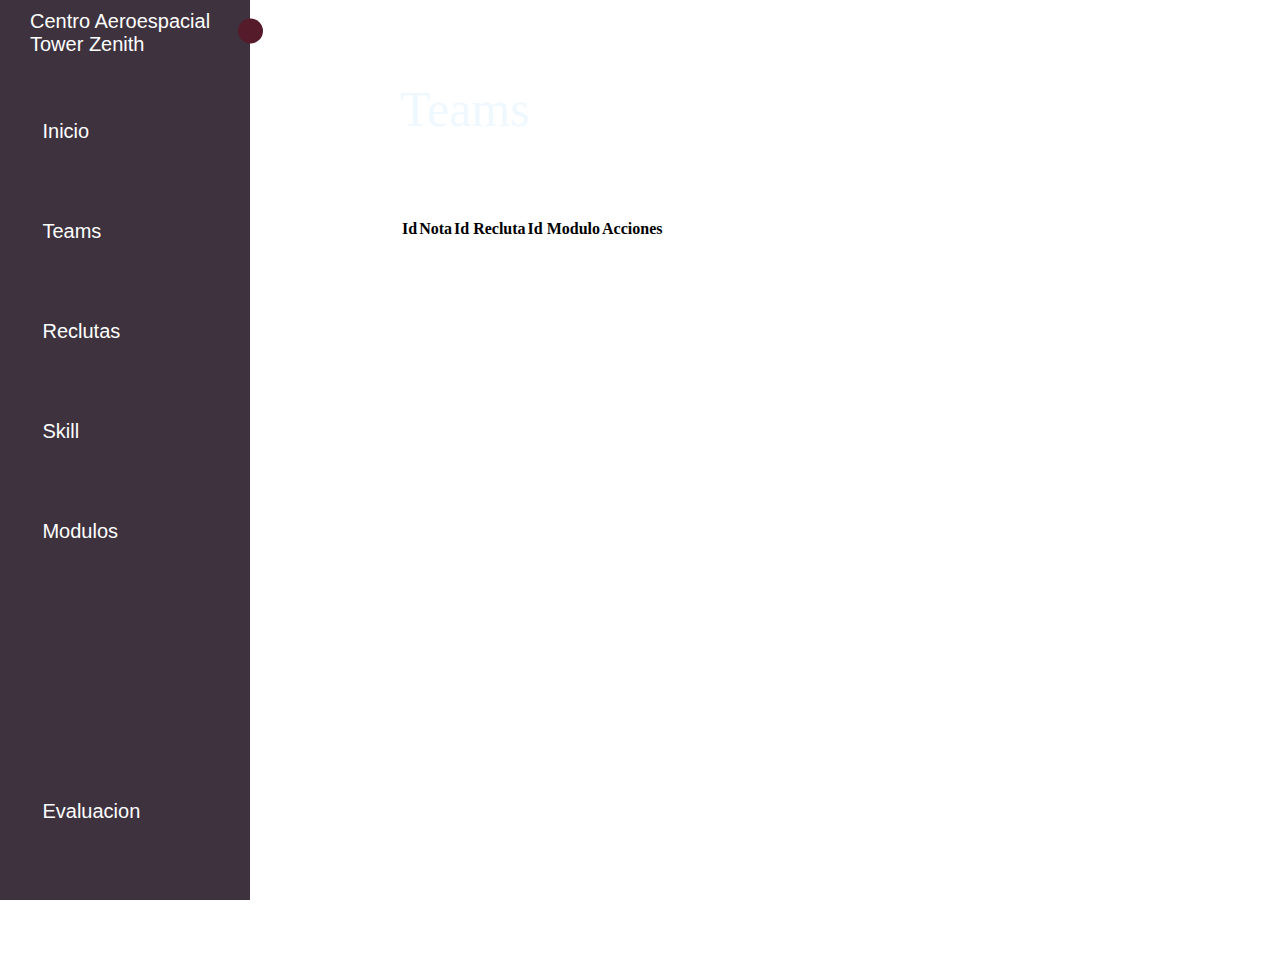
==== Evaluacion/index.html @ 3cd974b3 "feat: :sparkles: Listar informacion en todos los index" ====
<!DOCTYPE html>
<html lang="en">
<head>
    <meta charset="UTF-8">
    <meta http-equiv="X-UA-Compatible" content="IE=edge">
    <meta name="viewport" content="width=device-width, initial-scale=1.0">
    <title>Evaluacion</title>
    <link rel="stylesheet" href="style.css">
    <link href="https://cdn.jsdelivr.net/npm/bootstrap@5.2.3/dist/css/bootstrap.min.css" rel="stylesheet" integrity="sha384-rbsA2VBKQhggwzxH7pPCaAqO46MgnOM80zW1RWuH61DGLwZJEdK2Kadq2F9CUG65" crossorigin="anonymous">
</head>
<body>
    
    <div class="container">
        <my-sidebar></my-sidebar>
        <div class="w-100">
            <div class="main">
                <h1>Teams</h1>
                <section class="tabla">
                    <table class="table text-white">
                        <thead>
                            <tr>
                                <th>Id</th>
                                <th>Nota</th>
                                <th>Id Recluta</th>
                                <th>Id Modulo</th>
                                <th>Acciones</th>
                            </tr>
                        </thead>
                        <tbody id="evaluaciones">

                        </tbody>
                    </table>
                </section>
            </div>
        </div>
    </div>

    <script src="./index.js" type="module"></script>
    <script src="../app.js" type="module"></script>
</body>
</html>
---- Evaluacion/style.css ----
body{
    width: 100%;
    height: 100vh;
    min-height: 750px;
    background: url(https://res.cloudinary.com/muhammederdem/image/upload/v1536405234/starwars/death_star.jpg) center no-repeat;
    
}


*{
    padding: 0;
    margin: 0;
}

.container{
    display: flex;
}

.main{
    overflow-y: auto;
	height: 100vh;
	padding-bottom: 5rem;
    margin-left: 25rem;
    
}
.main h1{
    color: aliceblue;
    font-size: 50px;
    font-weight: 500;
    margin-top: 5rem;
}

.main .tabla{
    margin-top: 5rem;
}
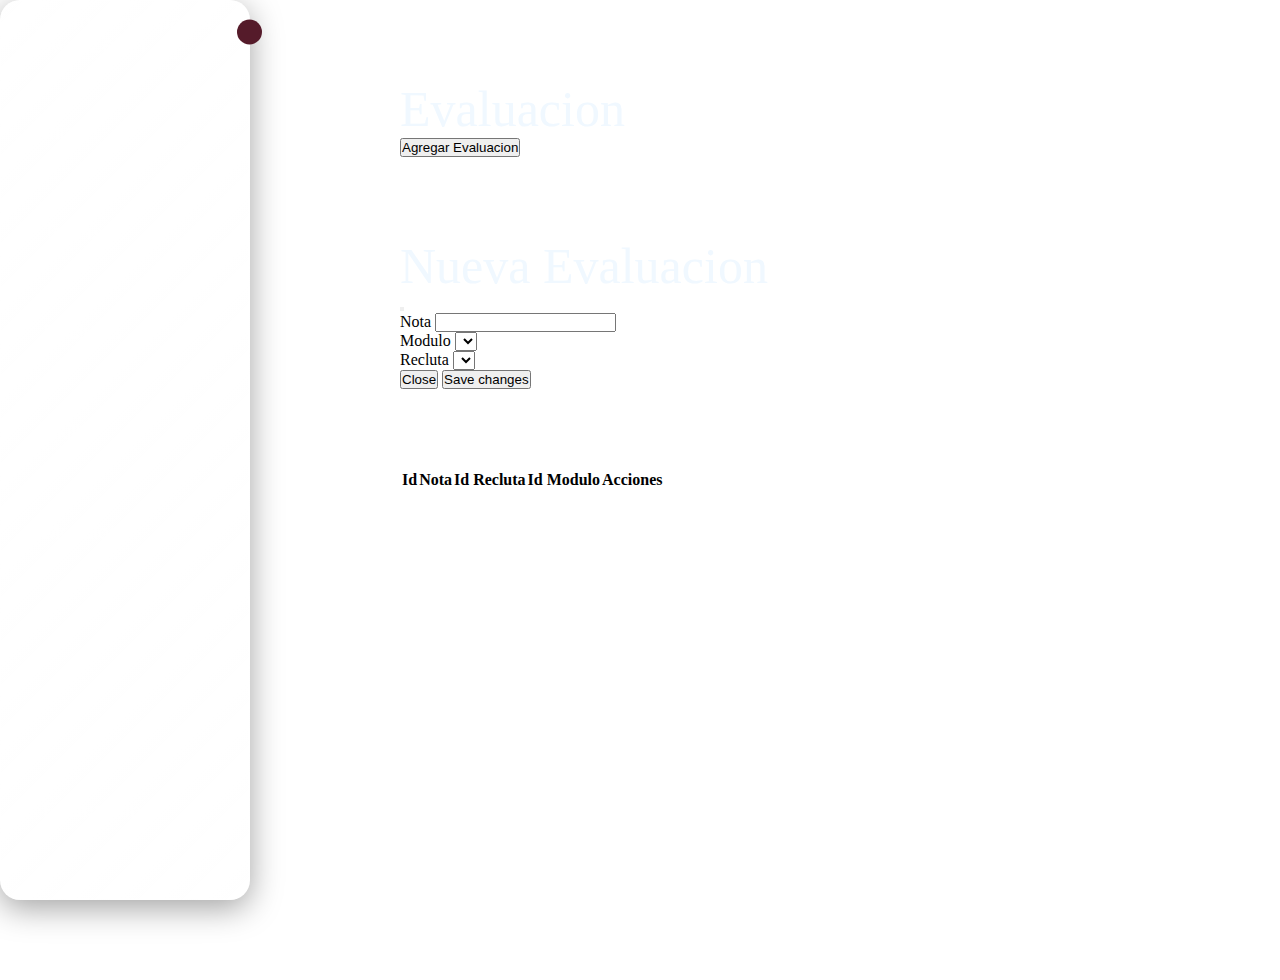
==== commit 7b5130a0: "feat: :sparkles: Metodo agregar funcionando en todas las paginas" ====
--- a/Evaluacion/index.html
+++ b/Evaluacion/index.html
@@ -1,20 +1,72 @@
 <!DOCTYPE html>
 <html lang="en">
+
 <head>
     <meta charset="UTF-8">
     <meta http-equiv="X-UA-Compatible" content="IE=edge">
     <meta name="viewport" content="width=device-width, initial-scale=1.0">
     <title>Evaluacion</title>
     <link rel="stylesheet" href="style.css">
-    <link href="https://cdn.jsdelivr.net/npm/bootstrap@5.2.3/dist/css/bootstrap.min.css" rel="stylesheet" integrity="sha384-rbsA2VBKQhggwzxH7pPCaAqO46MgnOM80zW1RWuH61DGLwZJEdK2Kadq2F9CUG65" crossorigin="anonymous">
+    <link href="https://cdn.jsdelivr.net/npm/bootstrap@5.2.3/dist/css/bootstrap.min.css" rel="stylesheet"
+        integrity="sha384-rbsA2VBKQhggwzxH7pPCaAqO46MgnOM80zW1RWuH61DGLwZJEdK2Kadq2F9CUG65" crossorigin="anonymous">
 </head>
+
 <body>
-    
+
     <div class="container">
         <my-sidebar></my-sidebar>
         <div class="w-100">
             <div class="main">
-                <h1>Teams</h1>
+                <h1>Evaluacion</h1>
+                <button type="button" class="btn btn-primary" data-bs-toggle="modal" data-bs-target="#exampleModal">
+                    Agregar Evaluacion
+                </button>
+
+                <!-- Modal -->
+                <div class="modal fade" id="exampleModal" tabindex="-1" aria-labelledby="exampleModalLabel"
+                    aria-hidden="true">
+                    <div class="modal-dialog">
+                        <div class="modal-content">
+                            <div class="modal-header">
+                                <h1 class="modal-title fs-5 text-dark" id="exampleModalLabel">Nueva Evaluacion</h1>
+                                <button type="button" class="btn-close" data-bs-dismiss="modal"
+                                    aria-label="Close"></button>
+                            </div>
+                            <div class="modal-body">
+                                <form id="formularioEvaluacion">
+                                    <div class="mb-3">
+                                        <label for="nombre" class="col-form-label">Nota</label>
+                                        <input type="number" class="form-control form-control-lg formTam" name="nota" />
+                                    </div>
+
+                                    <div class="row">
+                                        <div class="col mb-3">
+                                            <label for="nombre" class="col-form-label">Modulo</label>
+                                            <select name="moduloId" id="selectModulo" class="form-select">
+
+                                            </select>
+                                        </div>
+                                        <div class="col mb-3">
+                                            <label for="nombre" class="col-form-label">Recluta</label>
+                                            <select name="reclutaId" id="selectRecluta" class="form-select">
+
+                                            </select>
+                                        </div>
+
+                                    </div>
+
+
+
+                                
+                            </div>
+                            <div class="modal-footer">
+                                <button type="button" class="btn btn-secondary" data-bs-dismiss="modal">Close</button>
+                                <button type="submit" class="btn btn-primary">Save changes</button>
+                            </form>
+                            </div>
+                        </div>
+                    </div>
+                </div>
                 <section class="tabla">
                     <table class="table text-white">
                         <thead>
@@ -35,7 +87,11 @@
         </div>
     </div>
 
+    <script src="https://cdn.jsdelivr.net/npm/bootstrap@5.2.3/dist/js/bootstrap.bundle.min.js"
+        integrity="sha384-kenU1KFdBIe4zVF0s0G1M5b4hcpxyD9F7jL+jjXkk+Q2h455rYXK/7HAuoJl+0I4"
+        crossorigin="anonymous"></script>
     <script src="./index.js" type="module"></script>
     <script src="../app.js" type="module"></script>
 </body>
+
 </html>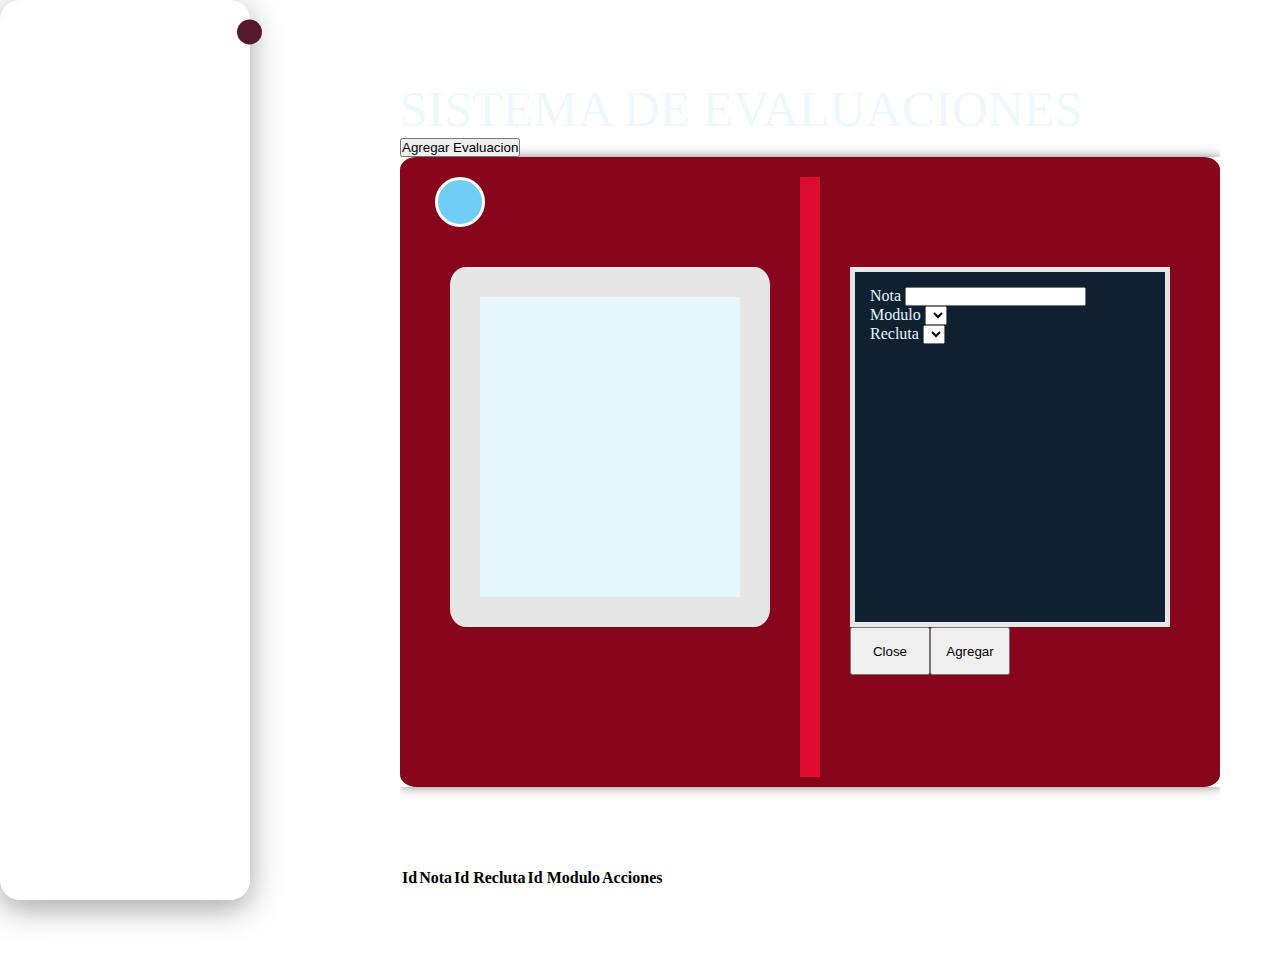
==== commit 94c172ff: "feat: :ambulance: Estilos del modal y borre algunos archivos css" ====
--- a/Evaluacion/index.html
+++ b/Evaluacion/index.html
@@ -6,7 +6,7 @@
     <meta http-equiv="X-UA-Compatible" content="IE=edge">
     <meta name="viewport" content="width=device-width, initial-scale=1.0">
     <title>Evaluacion</title>
-    <link rel="stylesheet" href="style.css">
+    <link rel="stylesheet" href="../styleSections.css">
     <link href="https://cdn.jsdelivr.net/npm/bootstrap@5.2.3/dist/css/bootstrap.min.css" rel="stylesheet"
         integrity="sha384-rbsA2VBKQhggwzxH7pPCaAqO46MgnOM80zW1RWuH61DGLwZJEdK2Kadq2F9CUG65" crossorigin="anonymous">
 </head>
@@ -17,56 +17,62 @@
         <my-sidebar></my-sidebar>
         <div class="w-100">
             <div class="main">
-                <h1>Evaluacion</h1>
-                <button type="button" class="btn btn-primary" data-bs-toggle="modal" data-bs-target="#exampleModal">
+                <h1>SISTEMA DE EVALUACIONES</h1>
+                <button type="button" class="btn btn-secondary" data-bs-toggle="modal" data-bs-target="#exampleModal">
                     Agregar Evaluacion
                 </button>
 
-                <!-- Modal -->
+            
                 <div class="modal fade" id="exampleModal" tabindex="-1" aria-labelledby="exampleModalLabel"
                     aria-hidden="true">
                     <div class="modal-dialog">
                         <div class="modal-content">
-                            <div class="modal-header">
-                                <h1 class="modal-title fs-5 text-dark" id="exampleModalLabel">Nueva Evaluacion</h1>
-                                <button type="button" class="btn-close" data-bs-dismiss="modal"
-                                    aria-label="Close"></button>
-                            </div>
-                            <div class="modal-body">
-                                <form id="formularioEvaluacion">
-                                    <div class="mb-3">
-                                        <label for="nombre" class="col-form-label">Nota</label>
-                                        <input type="number" class="form-control form-control-lg formTam" name="nota" />
-                                    </div>
+                            <div id="pokedex">
+                                <div class="sensor">
+                                    <button id="sensor-button"></button>
+                                </div>
+                                <div class="camera-display">
+                                    <img src="https://res.cloudinary.com/muhammederdem/image/upload/q_60/v1536405215/starwars/item-4.webp" alt="">
+                                </div>
+                                <div class="divider"></div>
+                                <div class="stats-display">
+                                    <form id="formularioEvaluacion">
+                                        <div class="mb-3">
+                                            <label for="nombre" class="col-form-label">Nota</label>
+                                            <input type="number" class="form-control form-control-lg formTam" name="nota" />
+                                        </div>
+    
+                                        <div class="row">
+                                            <div class="col mb-3">
+                                                <label for="nombre" class="col-form-label">Modulo</label>
+                                                <select name="moduloId" id="selectModulo" class="form-select">
+    
+                                                </select>
+                                            </div>
+                                            <div class="col mb-3">
+                                                <label for="nombre" class="col-form-label">Recluta</label>
+                                                <select name="reclutaId" id="selectRecluta" class="form-select">
+    
+                                                </select>
+                                            </div>
+    
+                                        </div>
+                                </div>
+                               
+                                <div class="bottom-modes">
+                                    <button type="button" class="btn btn-secondary"
+                                        data-bs-dismiss="modal">Close</button>
+                                    <input type="submit" value="Agregar" class="btn btn-primary">
+                                    </form>
+                                </div>
 
-                                    <div class="row">
-                                        <div class="col mb-3">
-                                            <label for="nombre" class="col-form-label">Modulo</label>
-                                            <select name="moduloId" id="selectModulo" class="form-select">
-
-                                            </select>
-                                        </div>
-                                        <div class="col mb-3">
-                                            <label for="nombre" class="col-form-label">Recluta</label>
-                                            <select name="reclutaId" id="selectRecluta" class="form-select">
-
-                                            </select>
-                                        </div>
-
-                                    </div>
-
-
-
-                                
-                            </div>
-                            <div class="modal-footer">
-                                <button type="button" class="btn btn-secondary" data-bs-dismiss="modal">Close</button>
-                                <button type="submit" class="btn btn-primary">Save changes</button>
-                            </form>
                             </div>
                         </div>
                     </div>
                 </div>
+
+
+
                 <section class="tabla">
                     <table class="table text-white">
                         <thead>
--- a/styleSections.css
+++ b/styleSections.css
@@ -0,0 +1,150 @@
+body{
+    width: 100%;
+    height: 100vh;
+    min-height: 750px;
+    background: url(https://res.cloudinary.com/muhammederdem/image/upload/v1536405234/starwars/death_star.jpg) center no-repeat;
+    
+}
+
+
+*{
+    padding: 0;
+    margin: 0;
+}
+
+.container{
+    display: flex;
+}
+
+.main{
+    overflow-y: auto;
+	height: 100vh;
+	padding-bottom: 5rem;
+    margin-left: 25rem;
+    
+}
+.main h1{
+    display: flex;
+    flex-wrap: wrap;
+    color: aliceblue;
+    font-size: 50px;
+    font-weight: 500;
+    margin-top: 5rem;
+}
+
+.main .tabla{
+    margin-top: 5rem;
+}
+
+
+/*==========MODAL==============*/
+
+#pokedex {
+    width: 800px;
+    height: 600px;
+    margin: auto;
+    background-color: #88061c;
+    border: #88061c 10px solid;
+    border-top-width: 20px;
+    z-index: 2;
+    display: grid;
+    grid-template-columns: 5% 40% 10% 40% 5%;
+    grid-template-rows: 3% 12% 40% 20% 20% 5%;
+    border-radius: 2%;
+    font-family: "Press Start 2P";
+  }
+  
+  .camera-display {
+    background-color: #e5f6fc;
+    border-radius: 5%;
+    border: 30px solid #e6e6e6;
+    grid-column-start: 2;
+    grid-row-start: 3;
+    grid-row-end: 5;
+  }
+  
+  .camera-display img {
+    width: 100%;
+    height: auto;
+  }
+  
+  .divider {
+    background-color: #dd0b2d;
+    grid-column-start: 3;
+    grid-row-start: 1;
+    grid-row-end: 7;
+    margin: 0 30px;
+  }
+  .stats-display {
+    color: #e5f6fc;
+    background-color: #0F2031;
+    border-radius: 0%;
+    border: 5px solid #e6e6e6;
+    grid-column-start: 4;
+    grid-row-start: 3;
+    padding: 15px;
+    height: 20rem;
+    overflow: scroll;
+  }
+  .stats-display h2 {
+    margin: 10px 0;
+  }
+  .stats-display ul {
+    margin: 10px;
+    overflow: auto;
+  }
+  
+  .sensor button {
+    cursor: pointer;
+    background: #71cdf4;
+    border-radius: 50%;
+    width: 50px;
+    height: 50px;
+    display: block;
+    margin: auto;
+    z-index: 3;
+    float: left;
+    margin-left: 25px;
+    border: 3px solid white;
+  }
+  
+  #sensor-button.pulsing {
+    background-color: red;
+    animation: pulse 0.3s infinite;
+  }
+  
+  @keyframes pulse {
+    0% {
+      opacity: 1;
+    }
+  
+    50% {
+      opacity: 0;
+    }
+  
+    100% {
+      opacity: 1;
+    }
+  }
+  
+ 
+    .bottom-modes {
+      grid-row-start: 5;
+      grid-row-start: 5;
+      grid-column-start: 4;
+      display: grid;
+      grid-template-columns: 25% 25% 25% 25%;
+      grid-template-rows: 40% 20% 40%;
+    }
+    
+  
+    .modal {
+      background-color: transparent;
+      box-shadow: 0 0 10px rgba(0, 0, 0, 0.5); /* Agrega un efecto de sombra para hacer que el modal se destaque */
+    }
+@media (max-width: 800px) {
+    .main{
+        margin-left: -5rem;
+    }
+  
+  }